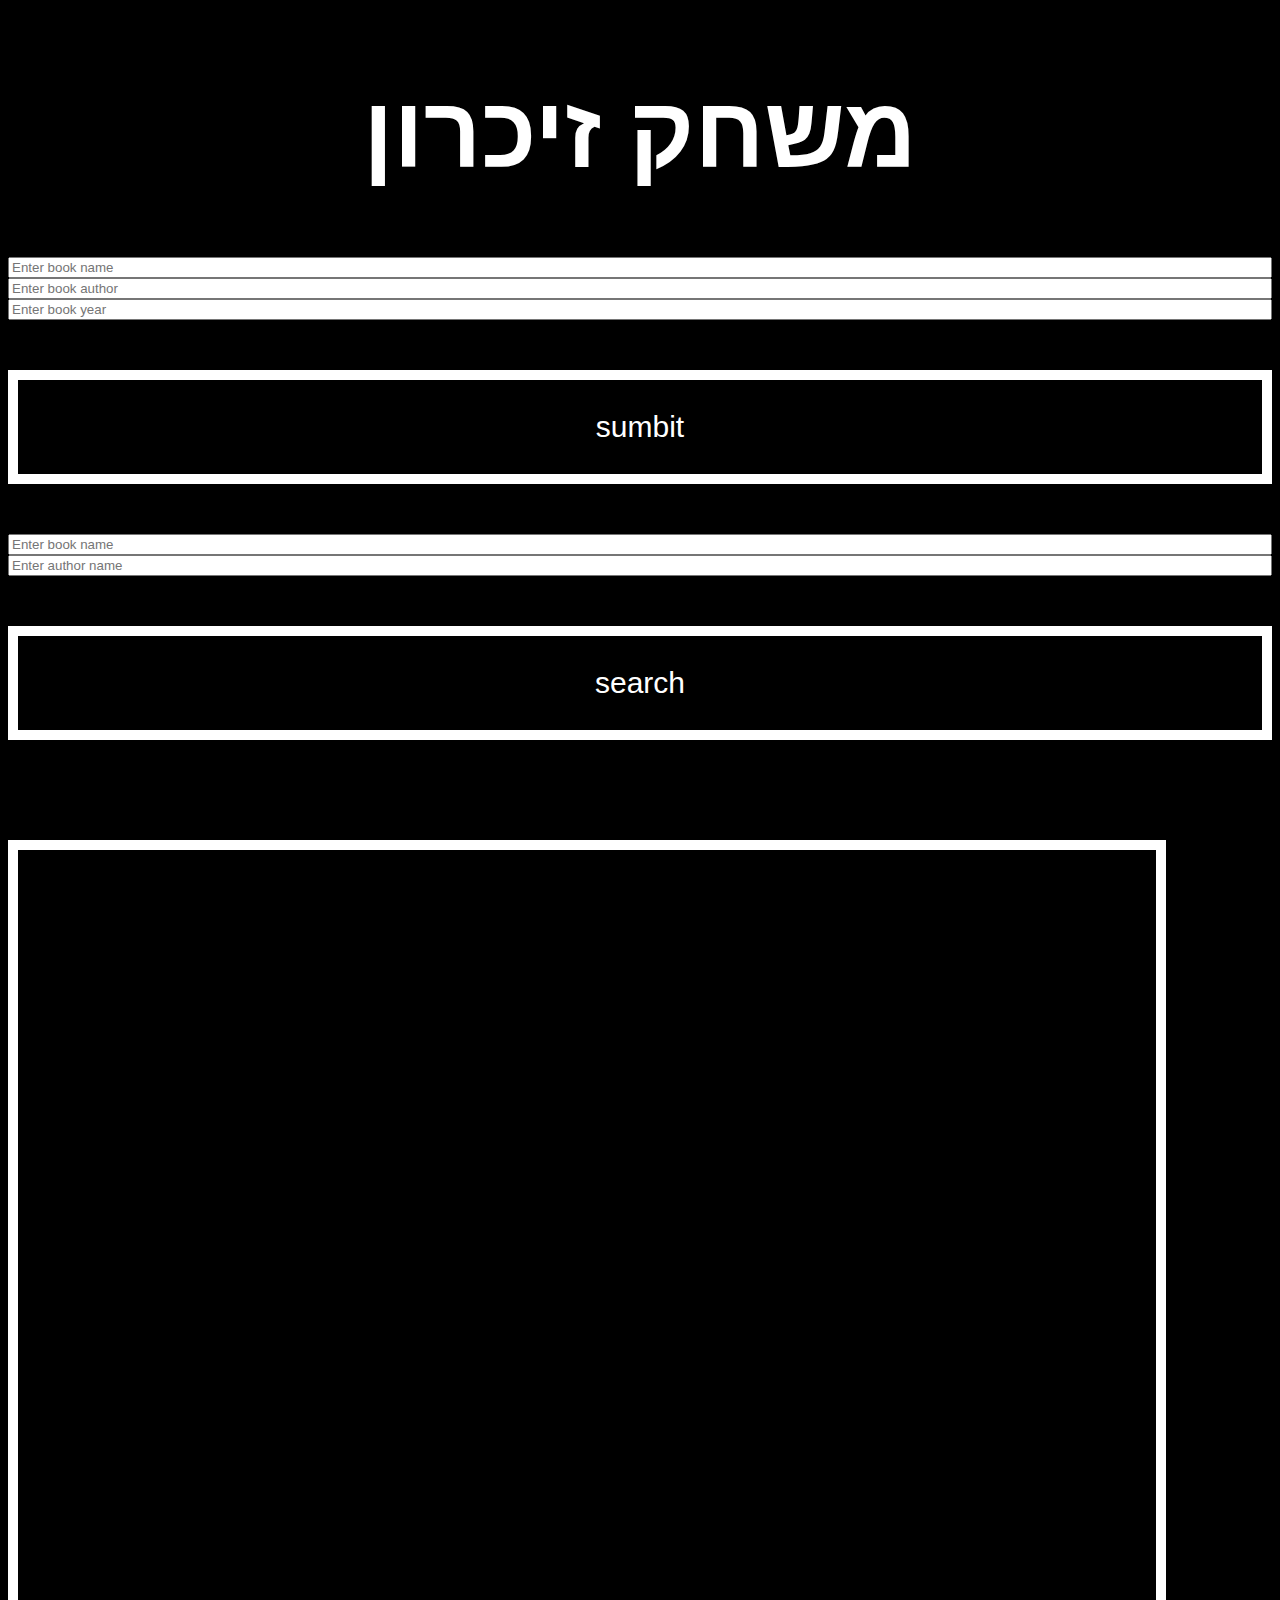
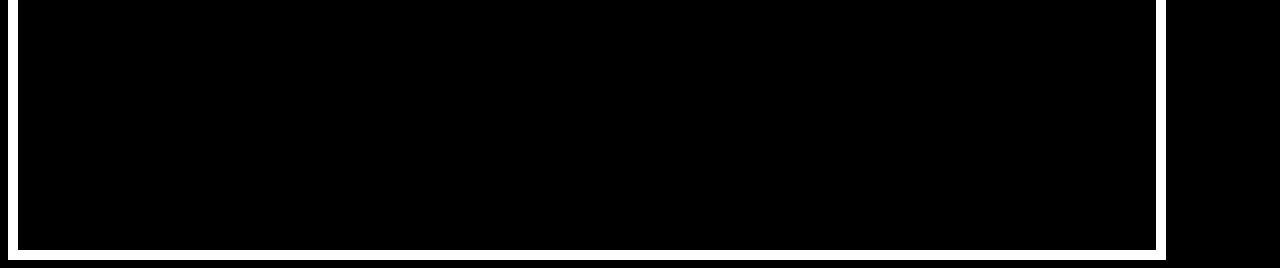
==== games/memory game/index.html @ 4e2cd010 "Initial commit" ====
<!DOCTYPE html>
<html>
  <head>
    <title>דוגמה פשוטה</title>
    <link rel="stylesheet" href="style.css" />
  </head>
  <body>
    <h1>משחק זיכרון</h1>
    
    <script src="script.js"></script>
   
  </body>
</html>
---- games/memory game/style.css ----
h1{
    text-align: center;
    font-size: 100px;
}
body{
    font-family:'Gill Sans', 'Gill Sans MT', Calibri, 'Trebuchet MS', sans-serif;
    background-color: black;
    display: grid;
    color: white;
}
#sumbitContauner{

}
#sumbitButton{
    border: 10px solid;
    text-align: center;
    font-size: 30px;
    padding: 30px;
    margin-top: 50px;
    margin-bottom: 50px;
}

#searchContainer{

}
#searchButton{
    border: 10px solid;
    text-align: center;
    font-size: 30px;
    padding: 30px;
    margin-top: 50px;
    margin-bottom: 50px;
}

#booksContainer{
    border: 10px solid;
    width: 90%;
    height: 1000px;
    margin-top: 50px;
    display: flex;
    flex-direction: column;
}
#container{
    padding: 10px;
    background-color: gray;
    margin: 20px;
    display: flex;
    flex-direction: row;
    border: 5px solid;
    height: 20px;
    width: 100%;
}
#delete{
    background-color: red;
    border: 1px solid;
    text-align: center;
    font-size: 18px;
}
#borrow{
    background-color: orange;
    border: 1px solid;
    text-align: center;
    font-size: 18px;
}
#complete{
    background-color: rgb(60, 0, 255);
    border: 10px solid;
    text-align: center;
    font-size: 30px;
    padding: 30px;
    width: 50px;
}
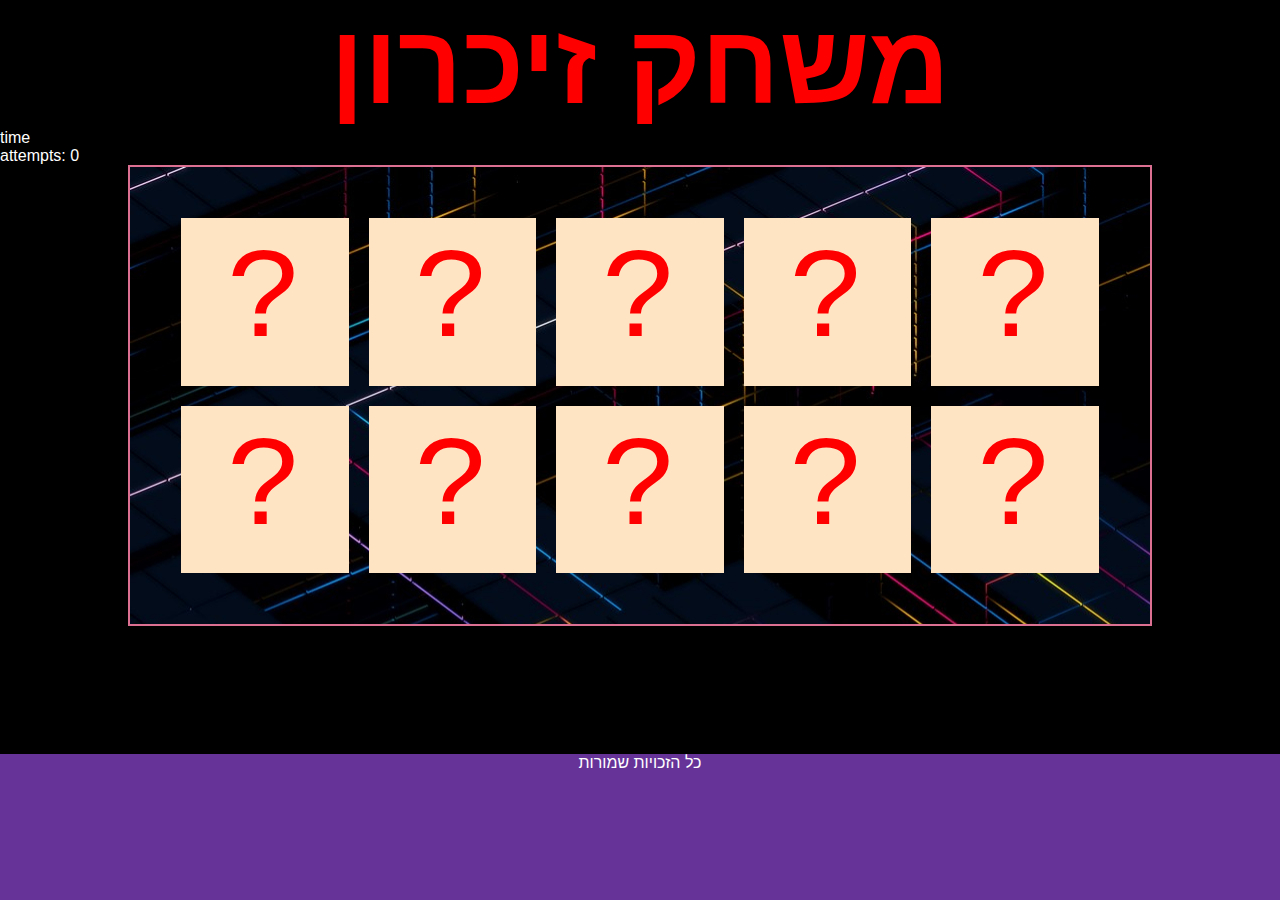
==== commit 0d254f5b: "game-logic-done" ====
--- a/games/memory game/index.html
+++ b/games/memory game/index.html
@@ -1,13 +1,28 @@
 <!DOCTYPE html>
 <html>
   <head>
-    <title>דוגמה פשוטה</title>
+    <title>Game Zone</title>
+    <link rel="stylesheet" href="\css\main.css" />
     <link rel="stylesheet" href="style.css" />
   </head>
   <body>
-    <h1>משחק זיכרון</h1>
-    
+    <header>
+      <h1>משחק זיכרון</h1>
+    </header>
+
+    <main>
+      <div id="data">
+        <div id="timer">time</div>
+        <div id="attempts"></div>
+      </div>
+
+      <div id="gameWindow"></div>
+    </main>
+
+    <footer>
+      <p>כל הזכויות שמורות</p>
+    </footer>
+
     <script src="script.js"></script>
-   
   </body>
 </html>
--- a/games/memory game/style.css
+++ b/games/memory game/style.css
@@ -1,72 +1,25 @@
-h1{
-    text-align: center;
-    font-size: 100px;
+#gameWindow{
+    background-image: url("/res/bg/bg1.jpg");
+    border: 2px solid palevioletred;
+    flex: 0 0 80%;
+    margin: 10%;
+    margin-top: 0px;
+    padding: 4%; 
+    display: grid;
+    grid-template-columns: repeat(5, 1fr);
+    justify-content: center;
+    align-items: center;
+    gap: 20px;
 }
-body{
-    font-family:'Gill Sans', 'Gill Sans MT', Calibri, 'Trebuchet MS', sans-serif;
-    background-color: black;
-    display: grid;
-    color: white;
-}
-#sumbitContauner{
-
-}
-#sumbitButton{
-    border: 10px solid;
-    text-align: center;
-    font-size: 30px;
-    padding: 30px;
-    margin-top: 50px;
-    margin-bottom: 50px;
-}
-
-#searchContainer{
-
-}
-#searchButton{
-    border: 10px solid;
-    text-align: center;
-    font-size: 30px;
-    padding: 30px;
-    margin-top: 50px;
-    margin-bottom: 50px;
-}
-
-#booksContainer{
-    border: 10px solid;
-    width: 90%;
-    height: 1000px;
-    margin-top: 50px;
+.card{
+    aspect-ratio: 1;
+    font-family:'Courier New', Courier, monospace;
+    color: red;
     display: flex;
-    flex-direction: column;
-}
-#container{
-    padding: 10px;
-    background-color: gray;
-    margin: 20px;
-    display: flex;
-    flex-direction: row;
-    border: 5px solid;
-    height: 20px;
-    width: 100%;
-}
-#delete{
-    background-color: red;
-    border: 1px solid;
-    text-align: center;
-    font-size: 18px;
-}
-#borrow{
-    background-color: orange;
-    border: 1px solid;
-    text-align: center;
-    font-size: 18px;
-}
-#complete{
-    background-color: rgb(60, 0, 255);
-    border: 10px solid;
-    text-align: center;
-    font-size: 30px;
-    padding: 30px;
-    width: 50px;
+    font-size: 10vw;
+    justify-content: center; 
+    align-items: center;
+    background-color: bisque;
+    perspective: 1000px;
+    transition: transform 0.5s ease;
 }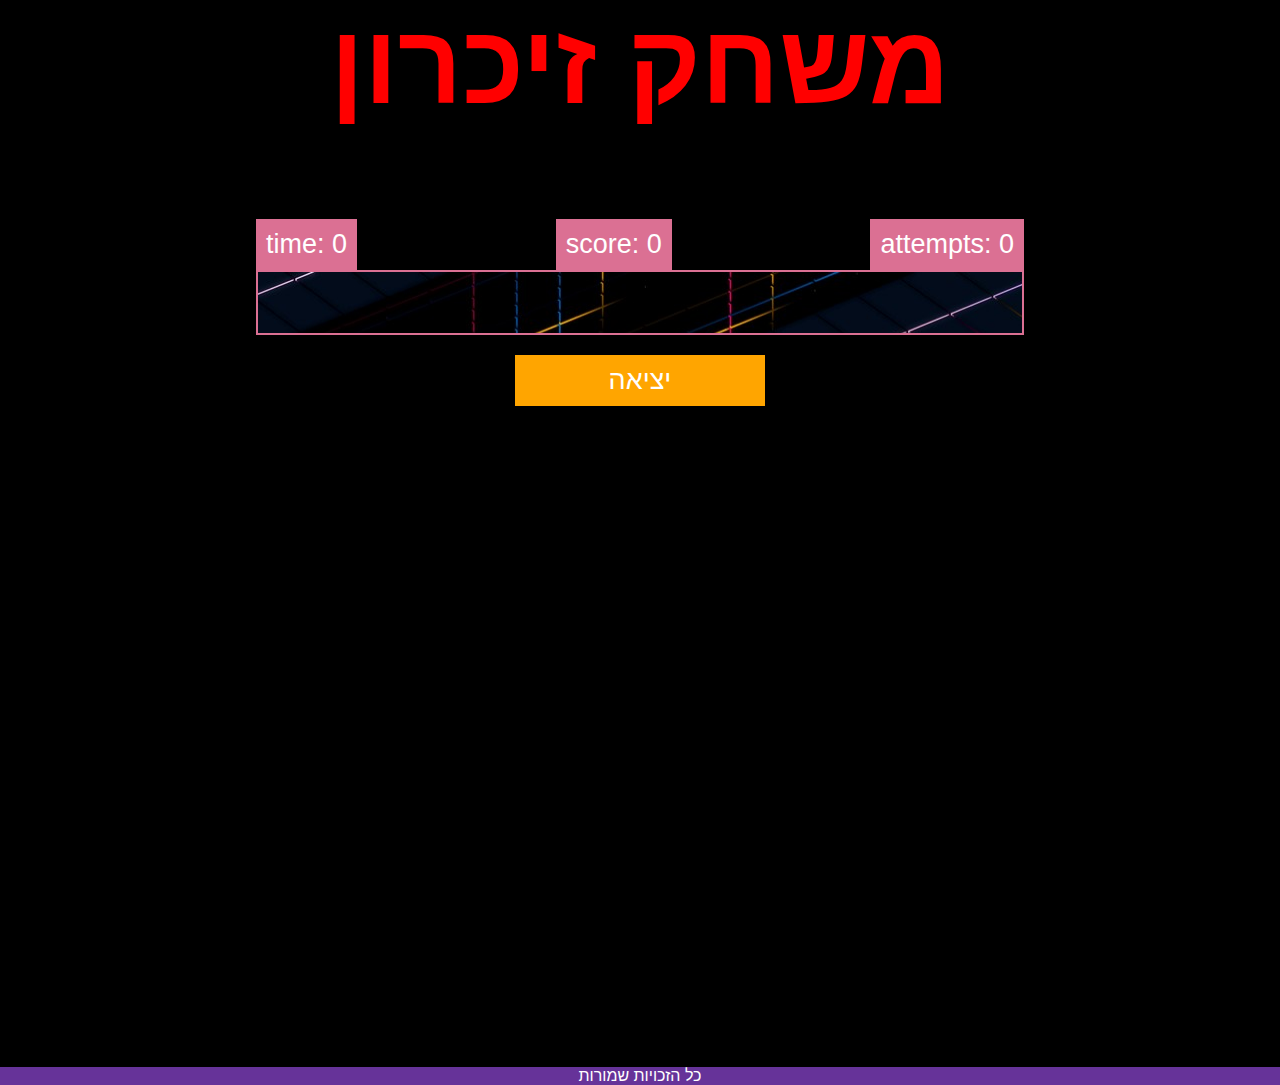
==== commit c9d425db: "one player game ready" ====
--- a/games/memory game/index.html
+++ b/games/memory game/index.html
@@ -11,18 +11,26 @@
     </header>
 
     <main>
-      <div id="data">
-        <div id="timer">time</div>
-        <div id="attempts"></div>
+      <div id="theGame">
+        <div id="data">
+          <div id="timer" class="data">time: 0</div>
+          <div id="scoreWindow" class="data">score: 0</div>
+          <div id="attempts" class="data">attempts: 0</div>
+        </div>
+        <div id="gameWindow"></div>
+        <div id="exit">יציאה</div>
       </div>
-
-      <div id="gameWindow"></div>
     </main>
-
+    <div id="endGame">
+      <div id="message"></div>
+      <button class="menu-button" id="toMenu">תפריט</button>
+      <button class="menu-button" id="stat">סטטיסטיקות</button>
+      <button class="menu-button" id="restart">חדש</button>
+    </div>
     <footer>
       <p>כל הזכויות שמורות</p>
     </footer>
-
-    <script src="script.js"></script>
+    <script type="module" src="fireWorks.js"></script>
+    <script type="module" src="script.js"></script>
   </body>
 </html>
--- a/games/memory game/style.css
+++ b/games/memory game/style.css
@@ -1,25 +1,157 @@
-#gameWindow{
-    background-image: url("/res/bg/bg1.jpg");
-    border: 2px solid palevioletred;
-    flex: 0 0 80%;
-    margin: 10%;
-    margin-top: 0px;
-    padding: 4%; 
-    display: grid;
-    grid-template-columns: repeat(5, 1fr);
-    justify-content: center;
-    align-items: center;
-    gap: 20px;
+main {
+  margin: 10%;
+  margin-top: 10vh;
+  flex: 0 0 80%;
+  padding-left: 10%;
+  padding-right: 10%;
 }
-.card{
-    aspect-ratio: 1;
-    font-family:'Courier New', Courier, monospace;
+#preGameWindow {
+  background-image: url("/res/bg/bg1.jpg");
+  border: 2px solid palevioletred;
+  padding: 4%;
+  justify-content: center;
+  align-items: center;
+  gap: 20px;
+}
+.menu-button {
+  font-family: "Gill Sans", "Gill Sans MT", Calibri, "Trebuchet MS", sans-serif;
+  color: red;
+  width: 50%;
+  height: 10vh;
+  font-size: 3vw;
+  background-color: plum;
+  border-radius: 30px;
+}
+.menu-button:hover {
+  background-color: cadetblue;
+}
+#menu {
+  display: flex;
+  flex-direction: column;
+  align-items: center;
+  gap: 5vh;
+}
+#data {
+  margin-top: 0px;
+  margin-bottom: 0px;
+  display: flex;
+  flex-direction: row;
+  justify-content: space-between;
+}
+.data {
+  background-color: palevioletred;
+  font-size: 3vh;
+  padding: 10px;
+}
+#exit {
+  margin-top: 20px;
+  justify-self: center;
+  margin-bottom: 0px;
+  text-align: center;
+  width: 30%;
+  background-color: orange;
+  font-size: 3vh;
+  padding: 10px;
+}
+#gameWindow {
+  background-image: url("/res/bg/bg1.jpg");
+  border: 2px solid palevioletred;
+  font-size: 20vh;
+  text-align: center;
+  padding: 4%;
+  display: grid;
+  grid-template-columns: repeat(6, 1fr);
+  justify-content: center;
+  align-items: center;
+  gap: 20px;
+}
+.card {
+  aspect-ratio: 1;
+  font-family: "Courier New", Courier, monospace;
+  color: red;
+  display: flex;
+  font-size: 5vw;
+  justify-content: center;
+  align-items: center;
+  background-color: bisque;
+}
+.solvedCard {
+  opacity: 0;
+}
+
+#endGame {
+  font-size: 10vw;
+  width: 50%;
+  display: none;
+  position: fixed;
+  flex-direction: column;
+  align-items: center;
+  gap: 5vh;
+  top: 50%;
+  left: 50%;
+  transform: translate(-50%, -50%);
+}
+#message {
+  animation: change-color 3s infinite;
+}
+
+@keyframes change-color {
+  0% {
     color: red;
-    display: flex;
-    font-size: 10vw;
-    justify-content: center; 
-    align-items: center;
-    background-color: bisque;
-    perspective: 1000px;
-    transition: transform 0.5s ease;
-}+  }
+  33% {
+    color: blue;
+  }
+  66% {
+    color: green;
+  }
+  100% {
+    color: red;
+  }
+}
+
+/*////    fireWorks    ////*/
+#fireworks-container {
+  position: fixed;
+  top: 0;
+  left: 0;
+  width: 100vw;
+  height: 100vh;
+  overflow: hidden;
+  pointer-events: none;
+  z-index: 9999;
+}
+
+.firework-rocket {
+  position: absolute;
+  bottom: 0;
+  width: 8px;
+  height: 8px;
+  transform: translateX(0);
+  pointer-events: none;
+}
+
+.firework-rocket-inner {
+  width: 100%;
+  height: 100%;
+  border-radius: 100%;
+  margin-left: 2px;
+}
+
+.firework-spark {
+  position: absolute;
+  width: 4px;
+  height: 4px;
+  border-radius: 2px;
+  pointer-events: none;
+  opacity: 0.8;
+}
+
+.firework-fragment {
+  position: absolute;
+  width: 6px;
+  height: 6px;
+  border-radius: 3px;
+  opacity: 0.9;
+  pointer-events: none;
+}
